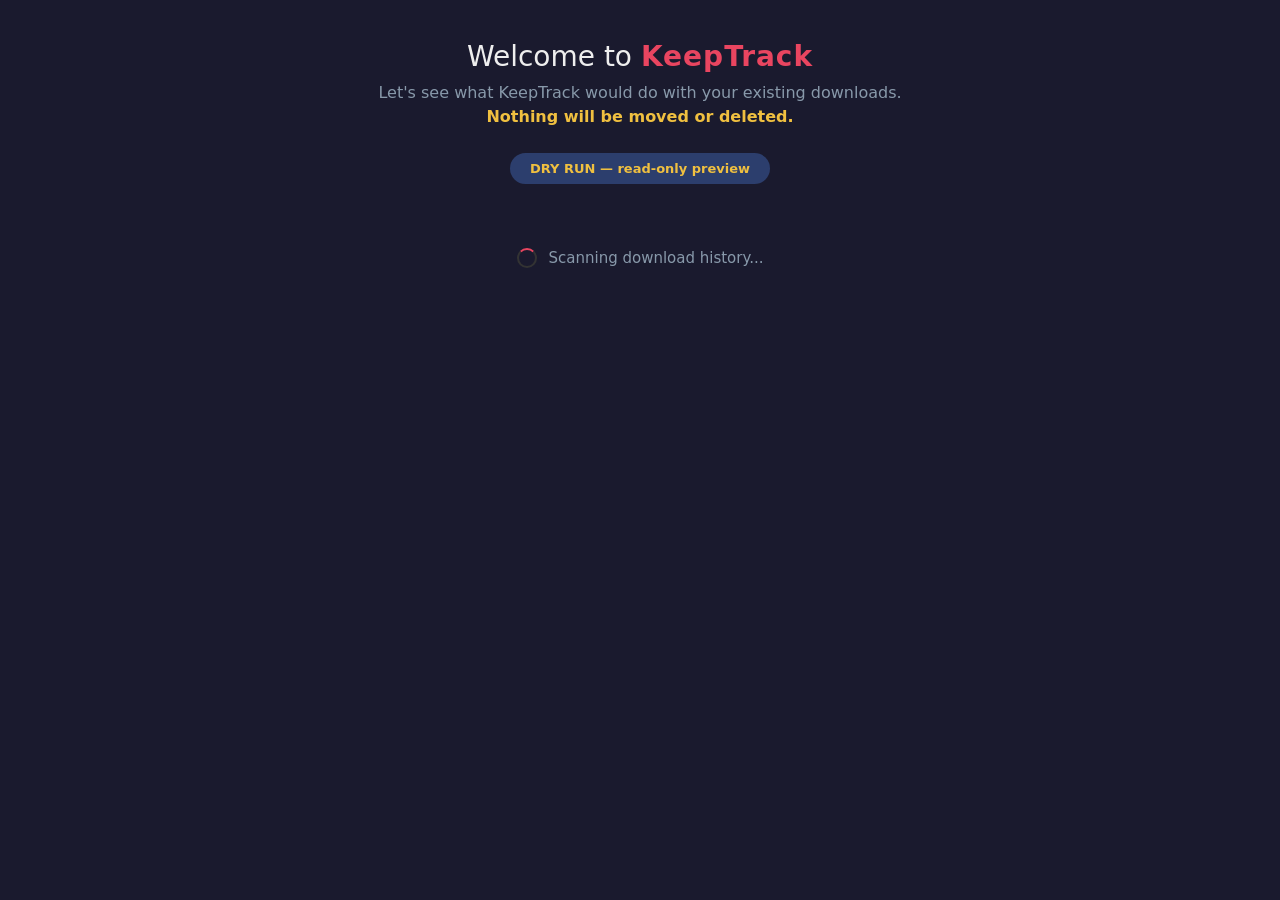
==== src/onboarding/onboarding.html @ f32f1007 "Initial release: KeepTrack v1.0.0 Chrome extension that captures download intent (keep vs temporary)" ====
<!DOCTYPE html>
<html lang="en">
<head>
  <meta charset="UTF-8">
  <meta name="viewport" content="width=device-width, initial-scale=1.0">
  <link rel="stylesheet" href="onboarding.css">
  <title>Welcome to KeepTrack</title>
</head>
<body>
  <div class="container">
    <header>
      <h1>Welcome to <span class="brand">KeepTrack</span></h1>
      <p class="subtitle">
        Let's see what KeepTrack would do with your existing downloads.<br>
        <strong>Nothing will be moved or deleted.</strong>
      </p>
    </header>

    <div class="dry-run-badge">DRY RUN — read-only preview</div>

    <div id="scanning" class="scanning">
      <div class="spinner"></div>
      <span>Scanning download history...</span>
    </div>

    <div id="results" class="hidden">
      <div id="summary" class="summary"></div>

      <div class="table-wrapper">
        <table id="results-table">
          <thead>
            <tr>
              <th>File</th>
              <th>Classification</th>
              <th>Confidence</th>
              <th>Reasons</th>
            </tr>
          </thead>
          <tbody id="results-body"></tbody>
        </table>
      </div>

      <div class="actions">
        <button id="activate-btn" class="btn btn-primary">Looks Good — Activate KeepTrack</button>
        <button id="settings-btn" class="btn btn-secondary">Adjust Settings First</button>
      </div>

      <div class="trust-note">
        KeepTrack never deletes files automatically. Temporary files are flagged after
        your chosen expiry window with a generous undo period before any suggestion to delete.
        You always have the final say.
      </div>
    </div>
  </div>

  <script src="onboarding.js" type="module"></script>
</body>
</html>
---- src/onboarding/onboarding.css ----
* {
  margin: 0;
  padding: 0;
  box-sizing: border-box;
}

body {
  font-family: -apple-system, BlinkMacSystemFont, 'Segoe UI', system-ui, sans-serif;
  background: #1a1a2e;
  color: #e0e0e0;
  min-height: 100vh;
}

.container {
  max-width: 800px;
  margin: 0 auto;
  padding: 40px 24px;
}

/* ── Header ── */

header {
  text-align: center;
  margin-bottom: 24px;
}

h1 {
  font-size: 28px;
  font-weight: 300;
  color: #eee;
}

.brand {
  font-weight: 700;
  color: #e94560;
  letter-spacing: 1px;
}

.subtitle {
  color: #8899aa;
  margin-top: 8px;
  line-height: 1.5;
}

.subtitle strong {
  color: #f0c040;
}

/* ── Dry Run Badge ── */

.dry-run-badge {
  text-align: center;
  background: #2c3e6d;
  color: #f0c040;
  padding: 8px 20px;
  border-radius: 20px;
  font-size: 13px;
  font-weight: 600;
  display: inline-block;
  margin: 0 auto 24px;
  width: fit-content;
  display: block;
  margin-left: auto;
  margin-right: auto;
}

/* ── Scanning ── */

.scanning {
  text-align: center;
  padding: 40px;
  color: #8899aa;
  font-size: 15px;
  display: flex;
  align-items: center;
  justify-content: center;
  gap: 12px;
}

.spinner {
  width: 20px;
  height: 20px;
  border: 2px solid #333;
  border-top: 2px solid #e94560;
  border-radius: 50%;
  animation: spin 0.8s linear infinite;
}

@keyframes spin {
  to { transform: rotate(360deg); }
}

/* ── Results ── */

.hidden { display: none; }

.summary {
  text-align: center;
  font-size: 15px;
  margin-bottom: 20px;
  color: #aab;
}

.summary .count {
  font-weight: 700;
  margin: 0 4px;
}

.summary .keep { color: #2ecc71; }
.summary .temporary { color: #e67e22; }
.summary .ambiguous { color: #f1c40f; }

/* ── Table ── */

.table-wrapper {
  max-height: 400px;
  overflow-y: auto;
  border: 1px solid #0f3460;
  border-radius: 8px;
  margin-bottom: 24px;
}

table {
  width: 100%;
  border-collapse: collapse;
  font-size: 13px;
}

thead {
  position: sticky;
  top: 0;
  z-index: 1;
}

th {
  background: #16213e;
  color: #8899aa;
  font-weight: 600;
  text-align: left;
  padding: 10px 12px;
  font-size: 11px;
  text-transform: uppercase;
  letter-spacing: 0.5px;
  border-bottom: 1px solid #0f3460;
}

td {
  padding: 8px 12px;
  border-bottom: 1px solid #0f3460;
  vertical-align: top;
}

tr:hover td {
  background: rgba(255, 255, 255, 0.03);
}

.filename-cell {
  max-width: 250px;
  overflow: hidden;
  text-overflow: ellipsis;
  white-space: nowrap;
  color: #ddd;
}

.label-cell {
  font-weight: 600;
  white-space: nowrap;
}

.label-keep { color: #2ecc71; }
.label-temporary { color: #e67e22; }
.label-ambiguous { color: #f1c40f; }

.confidence-cell {
  color: #8899aa;
}

.reasons-cell {
  font-size: 11px;
  color: #667;
  max-width: 200px;
}

/* ── Actions ── */

.actions {
  display: flex;
  gap: 12px;
  justify-content: center;
  margin-bottom: 20px;
}

.btn {
  padding: 10px 24px;
  border: none;
  border-radius: 6px;
  font-size: 14px;
  font-weight: 600;
  cursor: pointer;
  transition: opacity 0.15s;
}

.btn:hover { opacity: 0.85; }

.btn-primary {
  background: #e94560;
  color: #fff;
}

.btn-secondary {
  background: #2c3e6d;
  color: #aab;
}

/* ── Trust Note ── */

.trust-note {
  text-align: center;
  font-size: 12px;
  color: #556;
  line-height: 1.5;
  max-width: 500px;
  margin: 0 auto;
}

/* ── Scrollbar ── */

.table-wrapper::-webkit-scrollbar { width: 6px; }
.table-wrapper::-webkit-scrollbar-track { background: #1a1a2e; }
.table-wrapper::-webkit-scrollbar-thumb { background: #333; border-radius: 3px; }
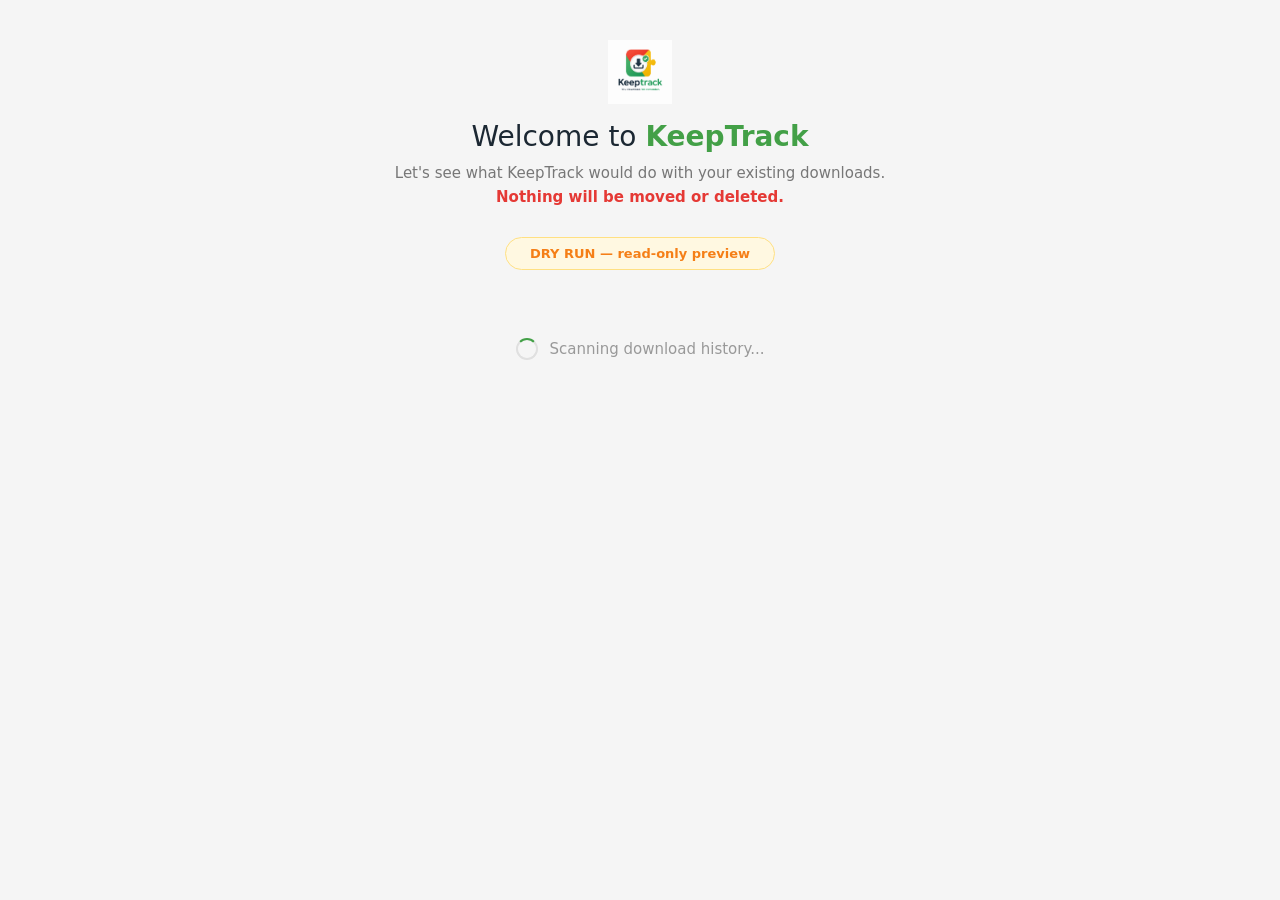
==== commit 7558fd83: "Light theme UI redesign with custom logo - Switch all pages from dark to light theme matching logo c" ====
--- a/src/onboarding/onboarding.html
+++ b/src/onboarding/onboarding.html
@@ -9,6 +9,7 @@
 <body>
   <div class="container">
     <header>
+      <img src="../../icons/logo.png" alt="KeepTrack" class="logo">
       <h1>Welcome to <span class="brand">KeepTrack</span></h1>
       <p class="subtitle">
         Let's see what KeepTrack would do with your existing downloads.<br>
--- a/src/onboarding/onboarding.css
+++ b/src/onboarding/onboarding.css
@@ -5,9 +5,9 @@
 }
 
 body {
-  font-family: -apple-system, BlinkMacSystemFont, 'Segoe UI', system-ui, sans-serif;
-  background: #1a1a2e;
-  color: #e0e0e0;
+  font-family: 'Segoe UI', -apple-system, BlinkMacSystemFont, system-ui, sans-serif;
+  background: #F5F5F5;
+  color: #1C2833;
   min-height: 100vh;
 }
 
@@ -21,47 +21,50 @@
 
 header {
   text-align: center;
-  margin-bottom: 24px;
+  margin-bottom: 28px;
+}
+
+.logo {
+  width: 64px;
+  height: 64px;
+  margin-bottom: 12px;
 }
 
 h1 {
   font-size: 28px;
   font-weight: 300;
-  color: #eee;
+  color: #1C2833;
 }
 
 .brand {
   font-weight: 700;
-  color: #e94560;
-  letter-spacing: 1px;
+  color: #43A047;
 }
 
 .subtitle {
-  color: #8899aa;
+  color: #777;
   margin-top: 8px;
-  line-height: 1.5;
+  line-height: 1.6;
+  font-size: 15px;
 }
 
 .subtitle strong {
-  color: #f0c040;
+  color: #E53935;
 }
 
 /* ── Dry Run Badge ── */
 
 .dry-run-badge {
   text-align: center;
-  background: #2c3e6d;
-  color: #f0c040;
-  padding: 8px 20px;
+  background: #FFF8E1;
+  color: #F57F17;
+  padding: 8px 24px;
   border-radius: 20px;
+  border: 1px solid #FFE082;
   font-size: 13px;
   font-weight: 600;
-  display: inline-block;
-  margin: 0 auto 24px;
   width: fit-content;
-  display: block;
-  margin-left: auto;
-  margin-right: auto;
+  margin: 0 auto 28px;
 }
 
 /* ── Scanning ── */
@@ -69,7 +72,7 @@
 .scanning {
   text-align: center;
   padding: 40px;
-  color: #8899aa;
+  color: #999;
   font-size: 15px;
   display: flex;
   align-items: center;
@@ -78,10 +81,10 @@
 }
 
 .spinner {
-  width: 20px;
-  height: 20px;
-  border: 2px solid #333;
-  border-top: 2px solid #e94560;
+  width: 22px;
+  height: 22px;
+  border: 2.5px solid #E0E0E0;
+  border-top: 2.5px solid #43A047;
   border-radius: 50%;
   animation: spin 0.8s linear infinite;
 }
@@ -98,7 +101,7 @@
   text-align: center;
   font-size: 15px;
   margin-bottom: 20px;
-  color: #aab;
+  color: #666;
 }
 
 .summary .count {
@@ -106,18 +109,19 @@
   margin: 0 4px;
 }
 
-.summary .keep { color: #2ecc71; }
-.summary .temporary { color: #e67e22; }
-.summary .ambiguous { color: #f1c40f; }
+.summary .keep { color: #43A047; }
+.summary .temporary { color: #E65100; }
+.summary .ambiguous { color: #F57F17; }
 
 /* ── Table ── */
 
 .table-wrapper {
   max-height: 400px;
   overflow-y: auto;
-  border: 1px solid #0f3460;
-  border-radius: 8px;
-  margin-bottom: 24px;
+  border: 1px solid #E0E0E0;
+  border-radius: 10px;
+  margin-bottom: 28px;
+  background: #fff;
 }
 
 table {
@@ -133,25 +137,25 @@
 }
 
 th {
-  background: #16213e;
-  color: #8899aa;
+  background: #FAFAFA;
+  color: #999;
   font-weight: 600;
   text-align: left;
-  padding: 10px 12px;
+  padding: 10px 14px;
   font-size: 11px;
   text-transform: uppercase;
   letter-spacing: 0.5px;
-  border-bottom: 1px solid #0f3460;
+  border-bottom: 1px solid #E0E0E0;
 }
 
 td {
-  padding: 8px 12px;
-  border-bottom: 1px solid #0f3460;
+  padding: 9px 14px;
+  border-bottom: 1px solid #F0F0F0;
   vertical-align: top;
 }
 
 tr:hover td {
-  background: rgba(255, 255, 255, 0.03);
+  background: #FAFAFA;
 }
 
 .filename-cell {
@@ -159,7 +163,8 @@
   overflow: hidden;
   text-overflow: ellipsis;
   white-space: nowrap;
-  color: #ddd;
+  color: #333;
+  font-weight: 500;
 }
 
 .label-cell {
@@ -167,17 +172,17 @@
   white-space: nowrap;
 }
 
-.label-keep { color: #2ecc71; }
-.label-temporary { color: #e67e22; }
-.label-ambiguous { color: #f1c40f; }
+.label-keep { color: #43A047; }
+.label-temporary { color: #E65100; }
+.label-ambiguous { color: #F57F17; }
 
 .confidence-cell {
-  color: #8899aa;
+  color: #999;
 }
 
 .reasons-cell {
   font-size: 11px;
-  color: #667;
+  color: #AAA;
   max-width: 200px;
 }
 
@@ -187,29 +192,35 @@
   display: flex;
   gap: 12px;
   justify-content: center;
-  margin-bottom: 20px;
+  margin-bottom: 24px;
 }
 
 .btn {
-  padding: 10px 24px;
+  padding: 12px 28px;
   border: none;
-  border-radius: 6px;
+  border-radius: 8px;
   font-size: 14px;
   font-weight: 600;
   cursor: pointer;
-  transition: opacity 0.15s;
-}
-
-.btn:hover { opacity: 0.85; }
+  transition: all 0.15s;
+}
+
+.btn:hover { opacity: 0.88; }
 
 .btn-primary {
-  background: #e94560;
+  background: #43A047;
   color: #fff;
+  box-shadow: 0 2px 8px rgba(67, 160, 71, 0.25);
 }
 
 .btn-secondary {
-  background: #2c3e6d;
-  color: #aab;
+  background: #fff;
+  color: #666;
+  border: 1px solid #DDD;
+}
+
+.btn-secondary:hover {
+  background: #F5F5F5;
 }
 
 /* ── Trust Note ── */
@@ -217,14 +228,14 @@
 .trust-note {
   text-align: center;
   font-size: 12px;
-  color: #556;
-  line-height: 1.5;
-  max-width: 500px;
+  color: #AAA;
+  line-height: 1.6;
+  max-width: 520px;
   margin: 0 auto;
 }
 
 /* ── Scrollbar ── */
 
-.table-wrapper::-webkit-scrollbar { width: 6px; }
-.table-wrapper::-webkit-scrollbar-track { background: #1a1a2e; }
-.table-wrapper::-webkit-scrollbar-thumb { background: #333; border-radius: 3px; }
+.table-wrapper::-webkit-scrollbar { width: 5px; }
+.table-wrapper::-webkit-scrollbar-track { background: #fff; }
+.table-wrapper::-webkit-scrollbar-thumb { background: #DDD; border-radius: 3px; }
